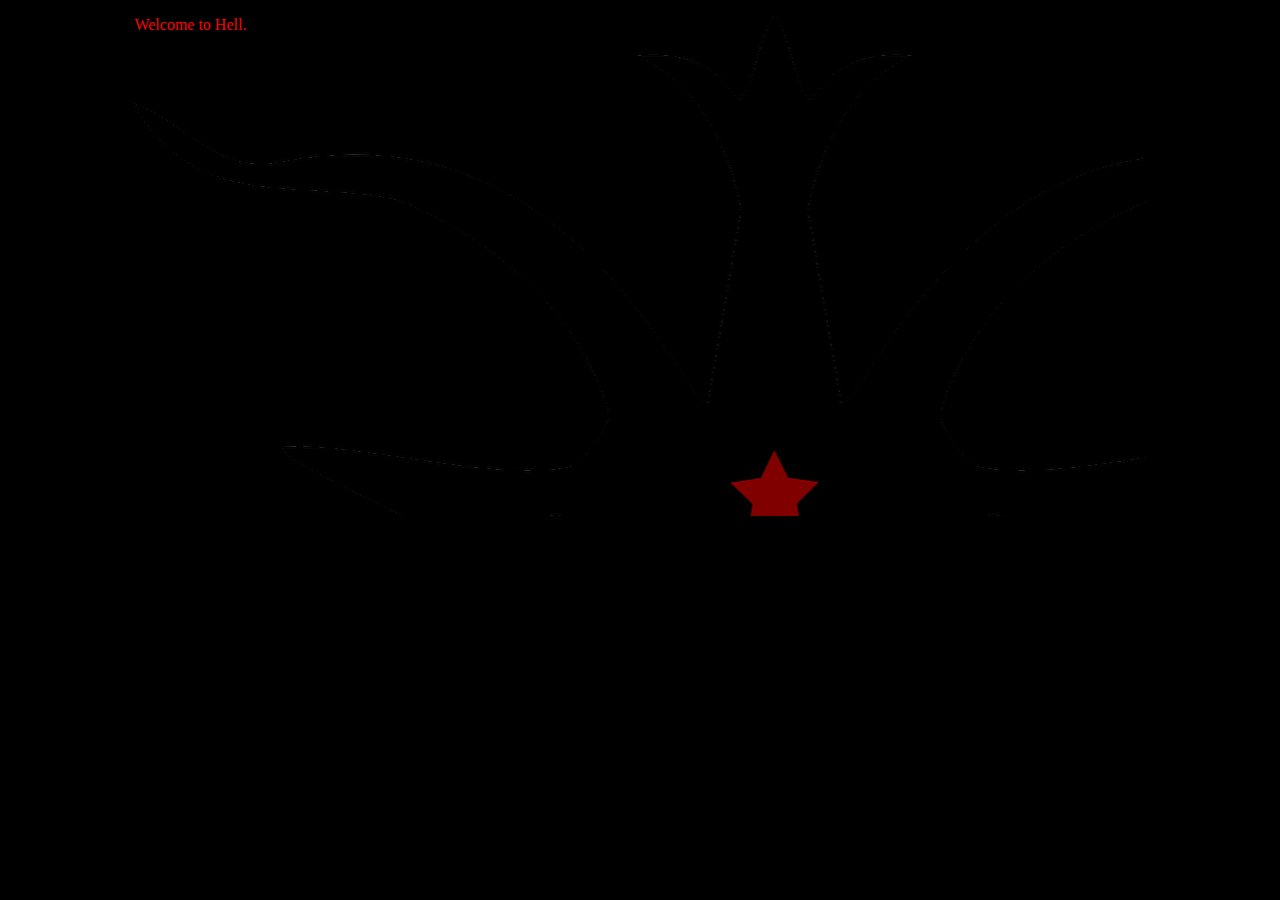
==== index.html @ b8a7868c "initial stuff" ====
<!DOCTYPE html>
<html lang="en">
	<head>
    <meta charset="utf-8">
    <meta http-equiv="X-UA-Compatible" content="IE=edge">
    <meta name="viewport" content="width=device-width, initial-scale=1">

		<meta name="description" content="Total Party Christmas">
		<meta name="keywords" content="HTML,CSS,JavaScript">
		<meta name="author" content="Ashley Pressley">

		<title>COK</title>

		<link href="./css/style.css" rel="stylesheet">
		<link href="./images/fav.ico" rel="icon">
	</head>

	<body>
		<div id="main" class="container">
      <p>Welcome to Hell.</p>
    </div>

    <script src="./js/jquery.js" type="text/javascript"></script>
    <script src="./js/script.js" type="text/javascript"></script>
  </body>

</html>
---- css/style.css ----
body {
  background-color: #000;
  color: #f00;
}

.container {
  width: 80%;
  margin: 0 auto;
  background-image: url("../images/bg.png");
  min-height: 500px;
}
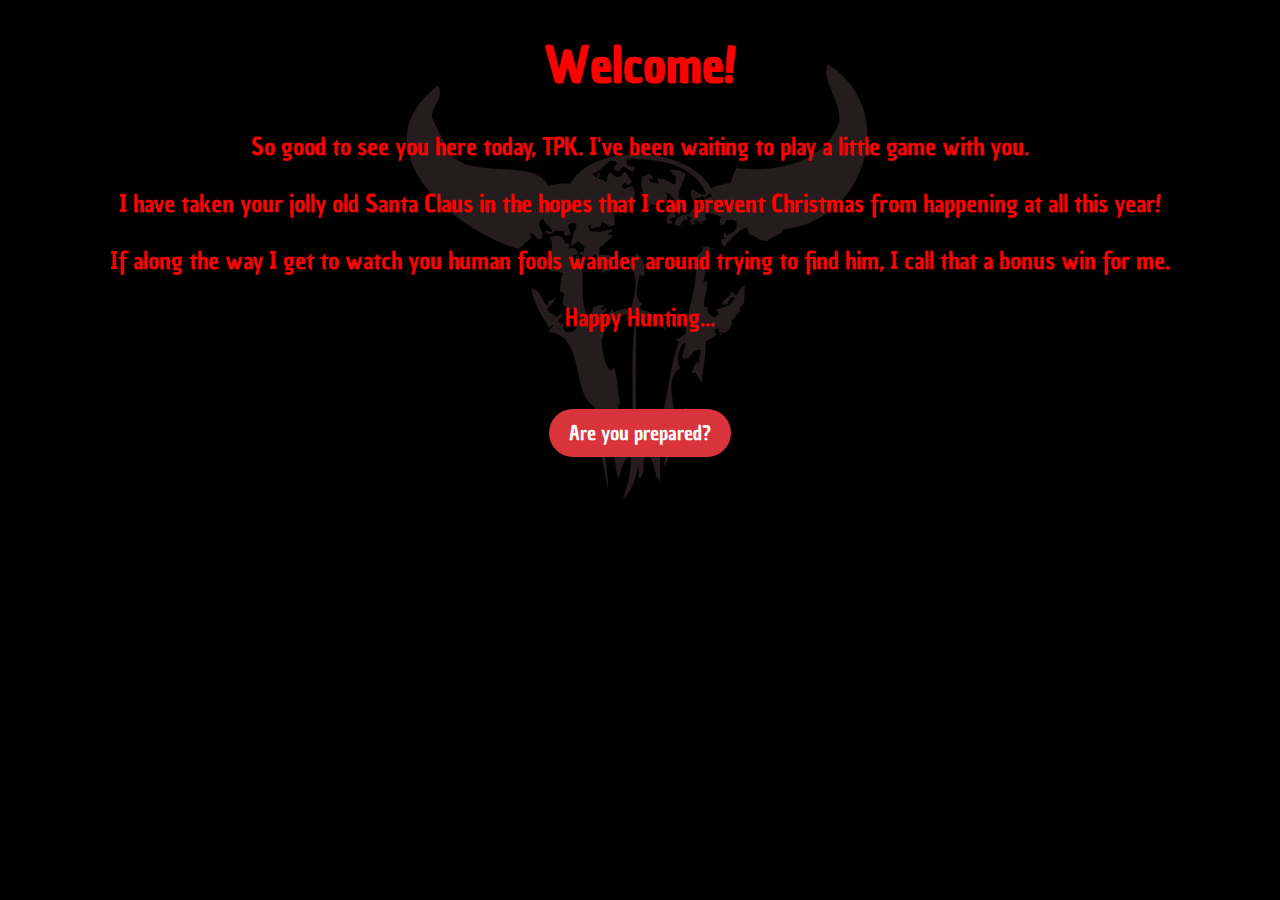
==== commit 39435c1d: "full site (without extra fun quotes)" ====
--- a/index.html
+++ b/index.html
@@ -17,7 +17,13 @@
 
 	<body>
 		<div id="main" class="container">
-      <p>Welcome to Hell.</p>
+      <h1>Welcome!</h1>
+			<p>So good to see you here today, TPK. I've been waiting to play a little game with you.</p>
+			<p>I have taken your jolly old Santa Claus in the hopes that I can prevent Christmas from happening at all this year!</p>
+			<p>If along the way I get to watch you human fools wander around trying to find him, I call that a bonus win for me.</p>
+			<p>Happy Hunting...</p>
+			<p>&nbsp;</p>
+			<a href="./gifts.html" class="btn">Are you prepared?</a>
     </div>
 
     <script src="./js/jquery.js" type="text/javascript"></script>
--- a/css/style.css
+++ b/css/style.css
@@ -1,11 +1,52 @@
+@font-face {
+	font-family: ChauPhilomeneOne;
+	src: url('../fonts/ChauPhilomeneOne-Regular.ttf');
+	font-weight: normal;
+  font-style: normal;
+}
+
 body {
+  font-family: 'ChauPhilomeneOne', sans-serif;
   background-color: #000;
   color: #f00;
+  text-align: center;
+  font-size: 1.5em;
+}
+
+.dark {
+	color: rgba(17, 17, 17, .7);
 }
 
 .container {
-  width: 80%;
+  width: 90%;
   margin: 0 auto;
-  background-image: url("../images/bg.png");
+  background-image: url("../images/buffalo-skull.png");
+	background-repeat: no-repeat;
+	background-position: center;
   min-height: 500px;
 }
+
+.btn {
+  -webkit-border-radius: 28;
+  -moz-border-radius: 28;
+  border-radius: 28px;
+  color: #ffffff;
+  font-size: 20px;
+  background: #d9343c;
+  padding: 10px 20px;
+  text-decoration: none;
+}
+
+.inputBtn {
+	-webkit-border-radius: 0;
+  -moz-border-radius: 0;
+  border-radius: 0px;
+  font-size: 14px;
+  padding: 10px 9px;
+  text-decoration: none;
+}
+
+.btn:hover {
+  background: #c70000;
+  text-decoration: none;
+}
